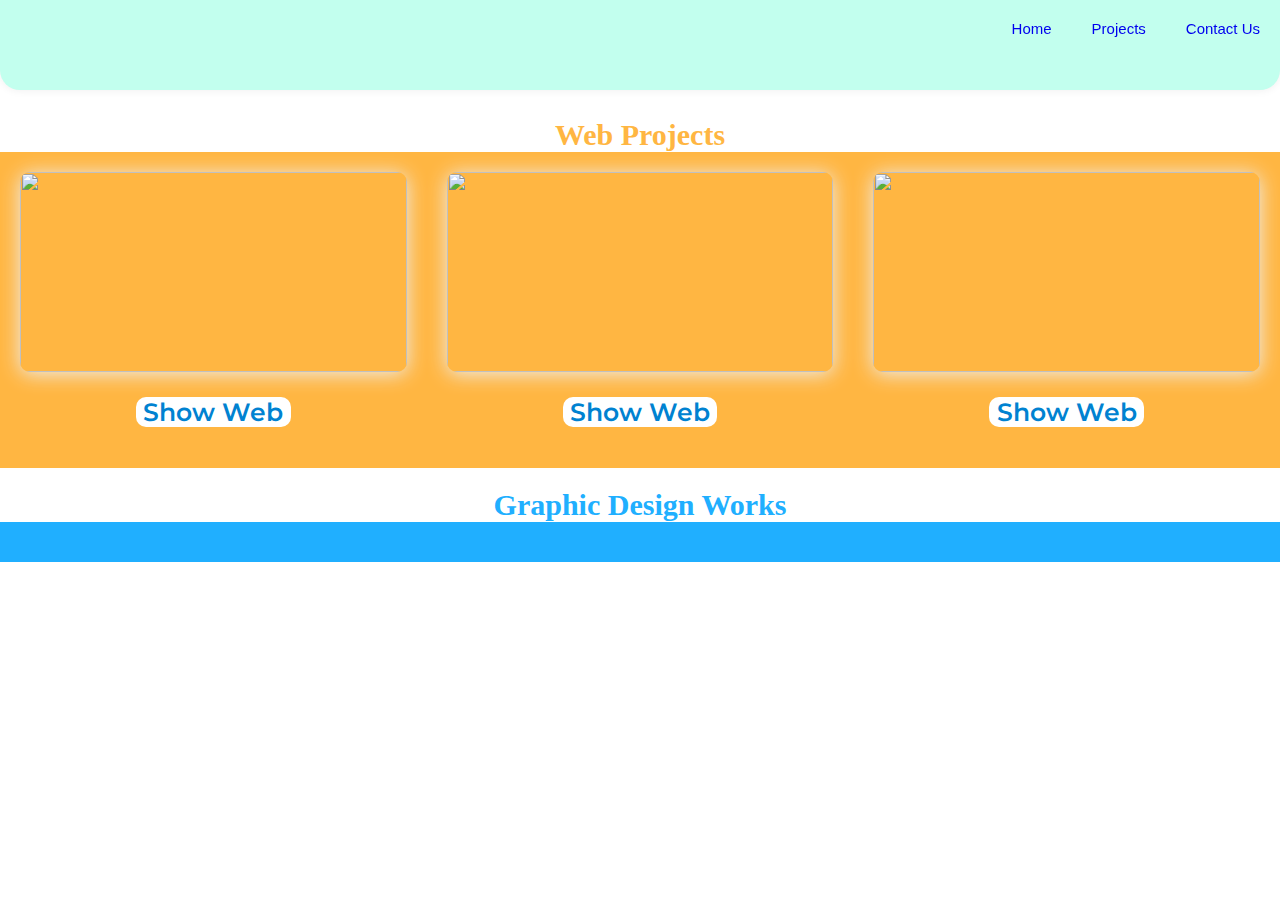
==== projectsheet.html @ e95a7984 "external page index" ====
<!DOCTYPE html>
<html lang="en">
<head>
	<meta charset="UTF-8">
	<meta name="viewport" content="width=device-width, initial-scale=1.0">
	<title>Projects</title>
<script src="https://ajax.googleapis.com/ajax/libs/jquery/3.7.1/jquery.min.js"></script>
	<script src="js/jquery.slicknav.js"></script>
<script src="js/projectsheet.js"></script>
  <script src="js/wow.min.js"></script>
<link rel="stylesheet" href="css/slicknav.css">
<link rel="stylesheet" href="css/projectsheet.css">
<link rel="preconnect" href="https://fonts.googleapis.com">
<link rel="preconnect" href="https://fonts.gstatic.com" crossorigin>
<link href="https://fonts.googleapis.com/css2?family=Montserrat:ital,wght@0,100..900;1,100..900&display=swap" rel="stylesheet">
<link rel="preconnect" href="https://fonts.googleapis.com">
<link rel="preconnect" href="https://fonts.gstatic.com" crossorigin>
<link href="https://fonts.googleapis.com/css2?family=Montserrat:ital,wght@0,100..900;1,100..900&family=Poppins:ital,wght@0,100;0,200;0,300;0,400;0,500;0,600;0,700;0,800;0,900;1,100;1,200;1,300;1,400;1,500;1,600;1,700;1,800;1,900&display=swap" rel="stylesheet">
<link rel="preconnect" href="https://fonts.googleapis.com">
<link rel="preconnect" href="https://fonts.gstatic.com" crossorigin>
<link rel="icon" href="images/sg_logo.png">
<link
    rel="stylesheet"
    href="https://cdnjs.cloudflare.com/ajax/libs/animate.css/4.1.1/animate.min.css"
  />

</head>
<body>
	<a href="#"><img src="C:\Users\Vikku Don\OneDrive\Documents\ShubhGraphix Logo.svg" alt="#" id="brand_logo"></a>
<ul id="menu">
    <li><a href="index.html">Home</a></li>
    <li><a href="projectsheet.html">Projects</a></li>
    <li><a href="index.html">Contact Us</a></li>
</ul>
<div id="menu_div">
<ul id="pc_menu">
		<a href="#"><img src="C:\Users\Vikku Don\OneDrive\Documents\ShubhGraphix Logo.svg" alt="#" id="b_logo"></a>

    <li><a href="index.html">Contact Us</a></li>
    <li><a href="projectsheet.html">Projects</a></li>
    <li><a href="index.html">Home</a></li>
</ul>
	</div>
<div id="project_div" class="wow animate__animated animate__fadeInUp">
<h1 id="main_text">Web Projects</h1>
<div id="row">
 <div class="column">
	<div class="project_box"><a href="external pages/shubhgraphixx.web/cssindex.html" target="blank"><img src="images/project_1.jpg"></img></div>
 <h2 class="show_btn">Show Web</h2></a>
</div>
	
 <div class="column">
	<div class="project_box"><a href="external pages/AyurBeauty.com/indexofbeauty.html" target="blank"><img src="images/project_2.jpg"></img></div>	
<h2 class="show_btn">Show Web</h2></a>
</div>
	
 <div class="column">
	<div class="project_box"><a href="C:\wamp64\www\javascript projects\index.html" target="blank"><img src="images/project_3.jpg"></img></div>
<h2 class="show_btn">Show Web</h2></a>
</div>

</div>
</div>


</div>
</div>

<div id="graphic_works" class="wow animate__animated animate__fadeInUp">
<h1 id="main_text_2">Graphic Design Works</h1>

<div id="row_2">




<div class="column_2">
<div class="graphic_box"><img src="images/dearsir.jpg" alt=""></div>
</div>



<div class="column_2">
<div class="graphic_box"><img src="images/gandhiji_quote.jpg" alt=""></div>
</div>



<div class="column_2">
<div class="graphic_box"><img src="images/premfast.jpg" alt=""></div>
</div>

<div class="column_2">
<div class="graphic_box"><img src="images/logobanner.jpg" alt=""></div>
</div>
</div>

</div>



</body>
</html>
---- css/projectsheet.css ----
@charset "UTF-8";
body{margin:0;padding:0;background-image:url("../images/black-abstract-bg.svg");background-repeat:no-repeat;background-attachment: fixed;background-position: center; background-size: cover;}
#menu{display:none;}
#brand_logo{margin-top:-62.5px;width:80px;}
#project_div{width:100%;margin-top:100px;border-radius:20px 20px 0 0;}
#main_text{font-family:unbounded semibold;font-size:30px;width:100%;color:#ffb642;text-align:center;background:white;border-radius:20px 20px 0 0;}
#row{width:100%;display: flex;box-sizing:border-box;margin-top:-20px; background:#ffb642;}
.column{width:33.33%;box-sizing:border-box;padding-left:20px;padding-right:20px;padding-top:20px;padding-bottom: 20px;}
.project_box{width:100%;display:flex;flex-direction:column;border-radius:10px;}
.project_box img{width:100%;height:200px;border-radius:10px;box-sizing:border-box;cursor:pointer; box-shadow:0 2px 20px #eee;}
.project_box img:hover{width:102%;height:220px;transition:0.3s;}
.show_btn{font-family:montserrat;font-weight:600;font-size:25px;width:40%;color:#0082d1;text-align:center;background:white;border-radius:10px;margin-left:30%;}
.show_btn:hover{background:#d9f3ff;color:#0082d1;transition:0.2s;cursor: pointer;}
a{text-decoration: 	none;border:none;}

#row_2{width:100%;display: flex;box-sizing:border-box;margin-top:-20px; background:#20afff;}
#main_text_2{font-family:unbounded semibold;font-size:30px;width:100%;color:#20afff;text-align:center;background:white;border-radius:20px 20px 0 0;}

.column_2{width:25%;box-sizing:border-box;padding-left:20px;padding-right:20px;padding-top:20px;padding-bottom: 20px;}
.graphic_box{width:100%;display:flex;flex-direction:column;border-radius:10px;}
.graphic_box img{width:100%;border-radius:10px;box-sizing:border-box;cursor:pointer; box-shadow:0 2px 20px #eee;}
.graphic_box img:hover{width:102%;height:220px;transition:0.5s;}


/*PC Responsive*/
@media (min-width:992px)
{#pc_menu{font-size:15px;width:100%;background:rgb(194, 255, 238);box-shadow:0 0 10px #eee;list-style:none;position: fixed;top:0;left:0;margin:0;padding:0;border-radius:0 0 20px 20px;display:block;height:10vh}
.slicknav_menu{display: none;}
#pc_menu li{display: inline-block;padding: 	20px;float:right;font-family:"unbounded",sans-serif;}
#pc_menu li a{text-decoration: none;}
#b_logo{width:130px;position: fixed;top:-32px;left:5px;}
#pc_menu li a:hover{color:#ffb200;}}



/* Mobile Responsive*/
@media (max-width:992px)
{#pc_menu{display: none;}
.slicknav_menu{display: block;}
#project_div{margin-top:20px;}
#main_text{font-size: 15px;}
#row{margin-top:-10px;flex-direction: column;}
.column{width:100%;padding-bottom:0px;}
.project_box img{height:100%;}
.show_btn{font-size:13px;}






}
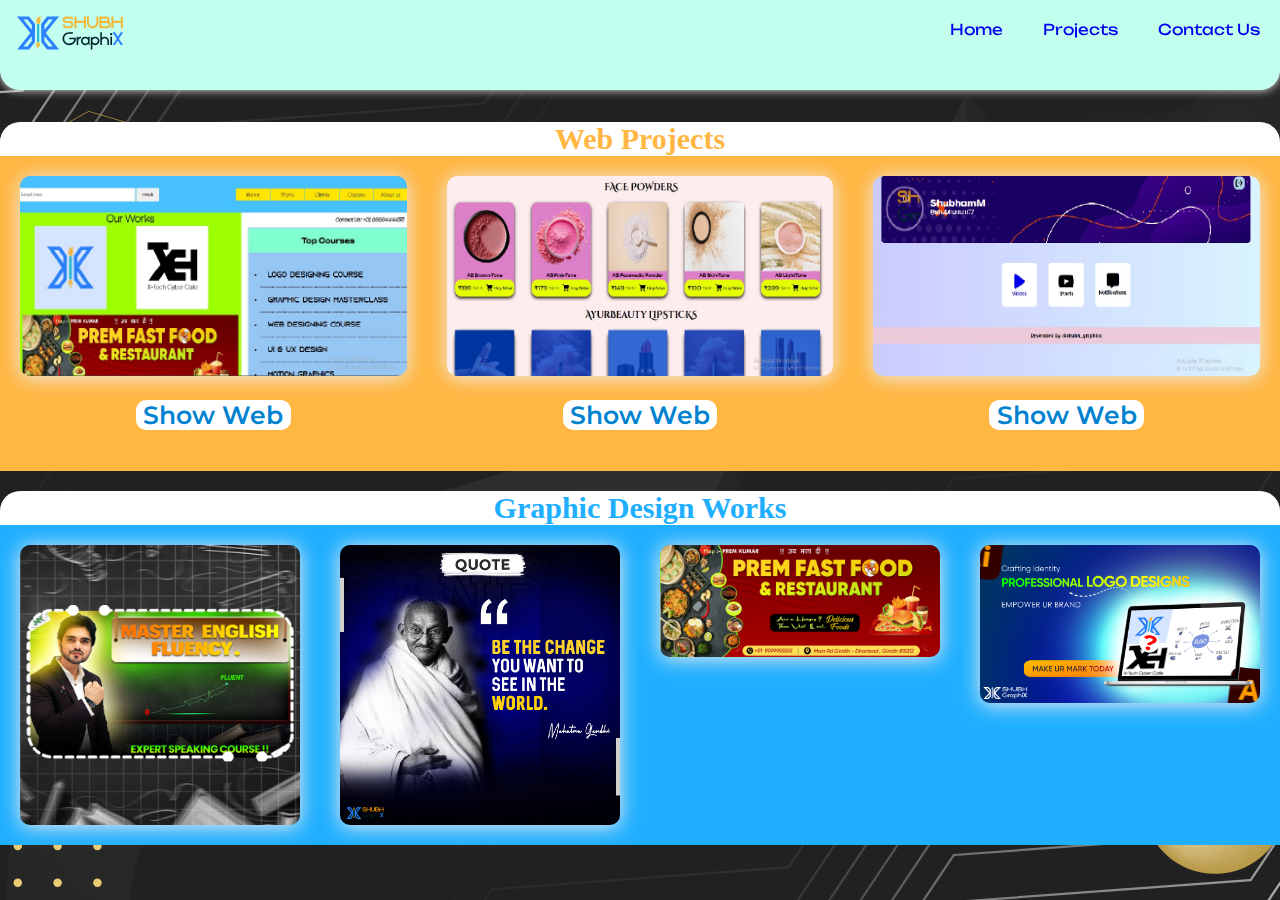
==== commit f8692239: "edited file" ====
--- a/projectsheet.html
+++ b/projectsheet.html
@@ -11,6 +11,12 @@
 <link rel="stylesheet" href="css/slicknav.css">
 <link rel="stylesheet" href="css/projectsheet.css">
 <link rel="preconnect" href="https://fonts.googleapis.com">
+<link rel="preconnect" href="https://fonts.googleapis.com">
+  <link rel="preconnect" href="https://fonts.gstatic.com" crossorigin>
+  <link href="https://fonts.googleapis.com/css2?family=Kanit:ital,wght@0,100;0,200;0,300;0,400;0,500;0,600;0,700;0,800;0,900;1,100;1,200;1,300;1,400;1,500;1,600;1,700;1,800;1,900&display=swap" rel="stylesheet">
+  <link rel="preconnect" href="https://fonts.googleapis.com">
+  <link rel="preconnect" href="https://fonts.gstatic.com" crossorigin>
+  <link href="https://fonts.googleapis.com/css2?family=Unbounded:wght@200..900&display=swap" rel="stylesheet">
 <link rel="preconnect" href="https://fonts.gstatic.com" crossorigin>
 <link href="https://fonts.googleapis.com/css2?family=Montserrat:ital,wght@0,100..900;1,100..900&display=swap" rel="stylesheet">
 <link rel="preconnect" href="https://fonts.googleapis.com">
@@ -26,7 +32,7 @@
 
 </head>
 <body>
-	<a href="#"><img src="C:\Users\Vikku Don\OneDrive\Documents\ShubhGraphix Logo.svg" alt="#" id="brand_logo"></a>
+	<a href="#"><img src="images/ShubhGraphix Logo.svg" alt="#" id="brand_logo"></a>
 <ul id="menu">
     <li><a href="index.html">Home</a></li>
     <li><a href="projectsheet.html">Projects</a></li>
@@ -34,7 +40,7 @@
 </ul>
 <div id="menu_div">
 <ul id="pc_menu">
-		<a href="#"><img src="C:\Users\Vikku Don\OneDrive\Documents\ShubhGraphix Logo.svg" alt="#" id="b_logo"></a>
+		<a href="#"><img src="images/ShubhGraphix Logo.svg" alt="#" id="b_logo"></a>
 
     <li><a href="index.html">Contact Us</a></li>
     <li><a href="projectsheet.html">Projects</a></li>
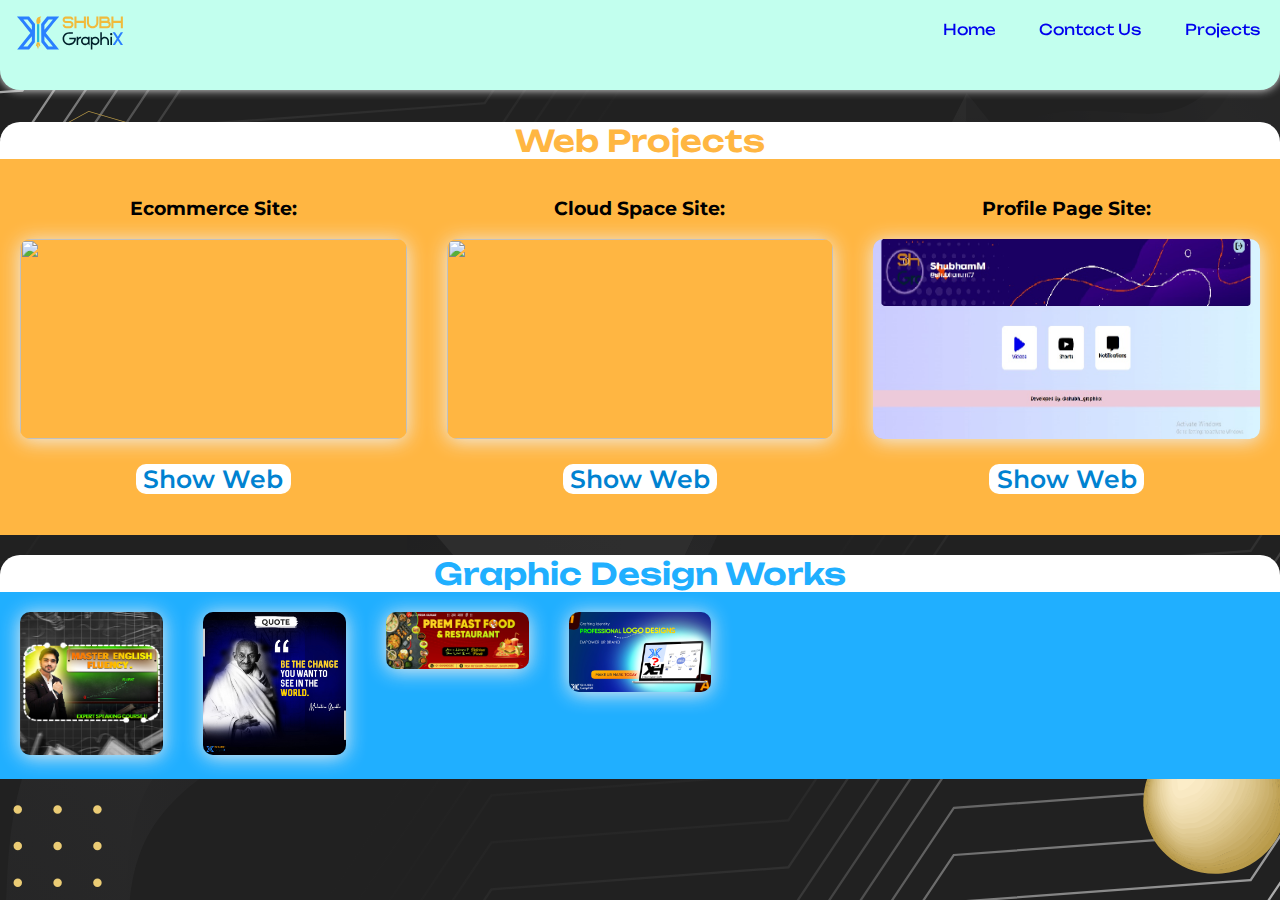
==== commit b9940d8d: "Add files via upload" ====
--- a/projectsheet.html
+++ b/projectsheet.html
@@ -31,6 +31,10 @@
   />
 
 </head>
+<style>
+  .menu-items{float:right;}
+  h3{font-family: montserrat; text-align: center;}
+</style>
 <body>
 	<a href="#"><img src="images/ShubhGraphix Logo.svg" alt="#" id="brand_logo"></a>
 <ul id="menu">
@@ -39,28 +43,33 @@
     <li><a href="index.html">Contact Us</a></li>
 </ul>
 <div id="menu_div">
+  
 <ul id="pc_menu">
-		<a href="#"><img src="images/ShubhGraphix Logo.svg" alt="#" id="b_logo"></a>
-
-    <li><a href="index.html">Contact Us</a></li>
-    <li><a href="projectsheet.html">Projects</a></li>
-    <li><a href="index.html">Home</a></li>
+  <a href="#"><img src="images/ShubhGraphix Logo.svg" alt="#" id="b_logo"></a>
+    <div class="menu-items">
+      <li><a href="index.html">Home</a></li>
+      <li><a href="index.html">Contact Us</a></li>
+    <li><a href="projectsheet.html">Projects</a></li></div>
+    
 </ul>
 	</div>
 <div id="project_div" class="wow animate__animated animate__fadeInUp">
 <h1 id="main_text">Web Projects</h1>
 <div id="row">
  <div class="column">
-	<div class="project_box"><a href="external pages/shubhgraphixx.web/cssindex.html" target="blank"><img src="images/project_1.jpg"></img></div>
+  <h3>Ecommerce Site:</h3>
+	<div class="project_box"><a href="https://snapmart.rf.gd/" target="blank"><img src="images/snapmart.jpg"></img></div>
  <h2 class="show_btn">Show Web</h2></a>
 </div>
 	
  <div class="column">
-	<div class="project_box"><a href="external pages/AyurBeauty.com/indexofbeauty.html" target="blank"><img src="images/project_2.jpg"></img></div>	
+  <h3>Cloud Space Site:</h3>
+	<div class="project_box"><a href="https://sgcloud.wuaze.com/" target="blank"><img src="images/sgcloud.jpg"></img></div>	
 <h2 class="show_btn">Show Web</h2></a>
 </div>
 	
  <div class="column">
+  <h3>Profile Page Site:</h3>
 	<div class="project_box"><a href="C:\wamp64\www\javascript projects\index.html" target="blank"><img src="images/project_3.jpg"></img></div>
 <h2 class="show_btn">Show Web</h2></a>
 </div>
@@ -81,26 +90,34 @@
 
 
 <div class="column_2">
-<div class="graphic_box"><img src="images/dearsir.jpg" alt=""></div>
+<div class="graphic_box"><img src="images/dearsir.jpg" alt="" href="images/dearsir.jpg"></div>
 </div>
 
 
 
 <div class="column_2">
-<div class="graphic_box"><img src="images/gandhiji_quote.jpg" alt=""></div>
+<div class="graphic_box"><img src="images/gandhiji_quote.jpg" alt="" href="images/gandhiji_quote.jpg"></div>
 </div>
 
 
 
 <div class="column_2">
-<div class="graphic_box"><img src="images/premfast.jpg" alt=""></div>
+<div class="graphic_box"><img src="images/premfast.jpg" href="images/premfast.jpg" alt=""></div>
 </div>
 
 <div class="column_2">
-<div class="graphic_box"><img src="images/logobanner.jpg" alt=""></div>
+<div class="graphic_box"><img src="images/logobanner.jpg" href="images/logobanner.jpg" alt=""></div>
 </div>
+<div class="column_2">
+  <div class="graphic_box"><img src="images/social_aware.jpg" href="images/social_aware.jpg" alt=""></div>
+  </div>
+  <div class="column_2">
+    <div class="graphic_box"><img src="images/poster_aware.jpg" href="images/poster_aware.jpg" alt=""></div>
+    </div>
+    <div class="column_2">
+      <div class="graphic_box"><img src="images/ggn_taxi_post.jpg" href="images/ggn_taxi_post.jpg" alt=""></div>
+      </div>
 </div>
-
 </div>
 
 
--- a/css/projectsheet.css
+++ b/css/projectsheet.css
@@ -3,7 +3,7 @@
 #menu{display:none;}
 #brand_logo{margin-top:-62.5px;width:80px;}
 #project_div{width:100%;margin-top:100px;border-radius:20px 20px 0 0;}
-#main_text{font-family:unbounded semibold;font-size:30px;width:100%;color:#ffb642;text-align:center;background:white;border-radius:20px 20px 0 0;}
+#main_text{font-family:unbounded;font-size:30px;width:100%;color:#ffb642;text-align:center;background:white;border-radius:20px 20px 0 0;font-weight:600;}
 #row{width:100%;display: flex;box-sizing:border-box;margin-top:-20px; background:#ffb642;}
 .column{width:33.33%;box-sizing:border-box;padding-left:20px;padding-right:20px;padding-top:20px;padding-bottom: 20px;}
 .project_box{width:100%;display:flex;flex-direction:column;border-radius:10px;}
@@ -14,10 +14,10 @@
 a{text-decoration: 	none;border:none;}
 
 #row_2{width:100%;display: flex;box-sizing:border-box;margin-top:-20px; background:#20afff;}
-#main_text_2{font-family:unbounded semibold;font-size:30px;width:100%;color:#20afff;text-align:center;background:white;border-radius:20px 20px 0 0;}
+#main_text_2{font-family:unbounded;font-size:30px;width:100%;color:#20afff;text-align:center;background:white;border-radius:20px 20px 0 0;font-weight:600;}
 
-.column_2{width:25%;box-sizing:border-box;padding-left:20px;padding-right:20px;padding-top:20px;padding-bottom: 20px;}
-.graphic_box{width:100%;display:flex;flex-direction:column;border-radius:10px;}
+.column_2{display:flex;flex-direction:column;box-sizing:border-box;padding-left:20px;padding-right:20px;padding-top:20px;padding-bottom: 20px;}
+.graphic_box{width:100%;border-radius:10px;}
 .graphic_box img{width:100%;border-radius:10px;box-sizing:border-box;cursor:pointer; box-shadow:0 2px 20px #eee;}
 .graphic_box img:hover{width:102%;height:220px;transition:0.5s;}
 
@@ -26,23 +26,30 @@
 @media (min-width:992px)
 {#pc_menu{font-size:15px;width:100%;background:rgb(194, 255, 238);box-shadow:0 0 10px #eee;list-style:none;position: fixed;top:0;left:0;margin:0;padding:0;border-radius:0 0 20px 20px;display:block;height:10vh}
 .slicknav_menu{display: none;}
-#pc_menu li{display: inline-block;padding: 	20px;float:right;font-family:"unbounded",sans-serif;}
+#pc_menu li{display: inline-block;padding: 	20px;font-family:"unbounded",sans-serif;}
 #pc_menu li a{text-decoration: none;}
 #b_logo{width:130px;position: fixed;top:-32px;left:5px;}
 #pc_menu li a:hover{color:#ffb200;}}
+.column_2{width:25%;}
 
 
 
 /* Mobile Responsive*/
 @media (max-width:992px)
 {#pc_menu{display: none;}
-.slicknav_menu{display: block;}
+#brand_logo{margin-top:-5.5rem;width:120px;}
+.slicknav_menu{display: block;font-size:22px;}
+.slicknav_menu a{font-family:kanit;font-weight:400;}
 #project_div{margin-top:20px;}
-#main_text{font-size: 15px;}
-#row{margin-top:-10px;flex-direction: column;}
+#main_text{font-size: 26px;}
+#row{margin-top:-17px;flex-direction: column;}
 .column{width:100%;padding-bottom:0px;}
 .project_box img{height:100%;}
-.show_btn{font-size:13px;}
+.show_btn{font-size:20px;}
+.column_2{width:100%;}
+#main_text_2{font-size:22px;}
+
+#row_2{flex-direction: column;display: flex;margin-top:-15px}
 
 
 
